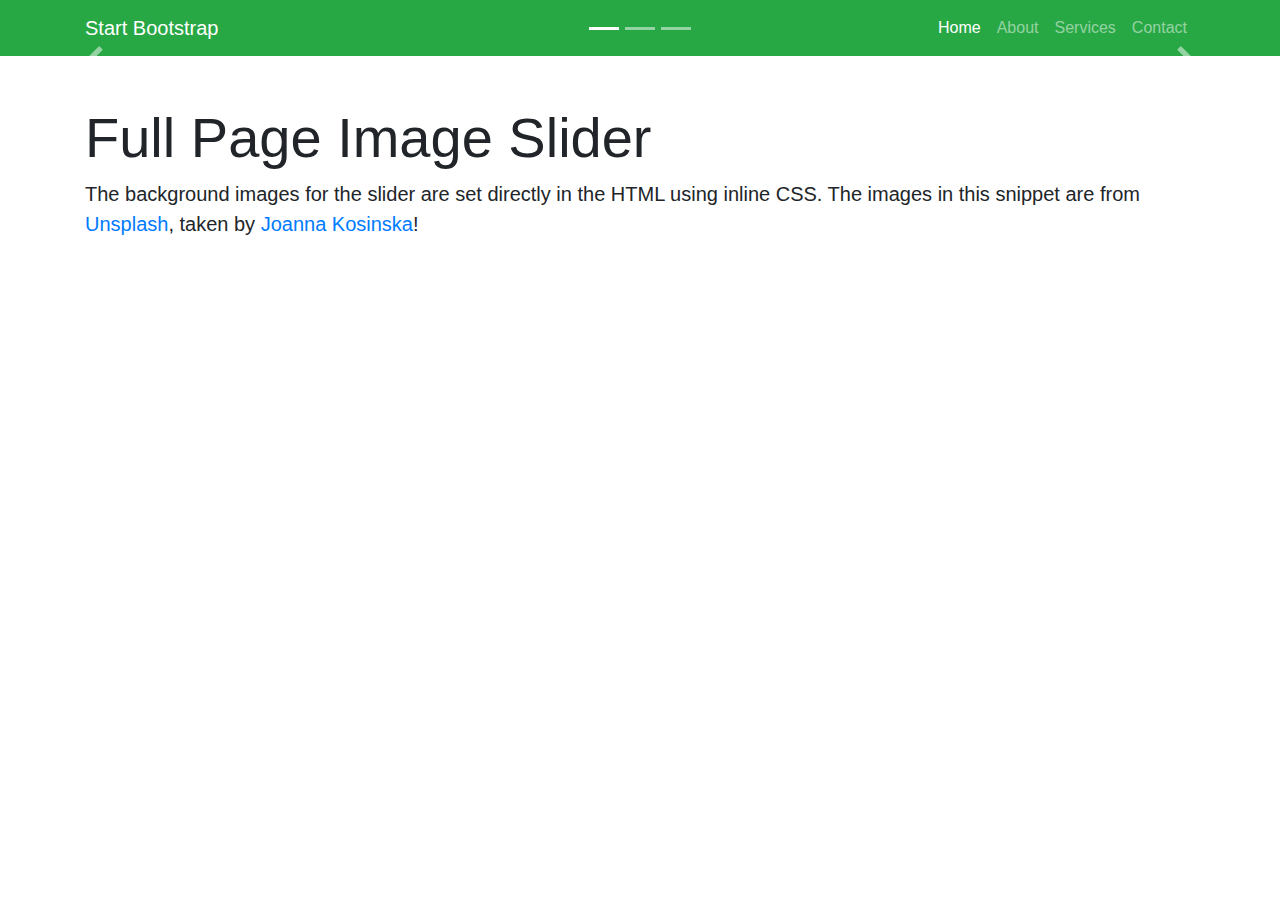
==== bootstrap-js.html @ d8c5c1ba "bootstrap-carousel" ====
<!doctype html>
<html lang="en">
<head>
    <meta charset="utf-8">
    <meta name="viewport" content="width=device-width, initial-scale=1, shrink-to-fit=no">

    <link href="css/carousel.css" rel="stylesheet" type="text/css">
    <link href="css/bootstrap.min.css" rel="stylesheet" type="text/css">
    <link href="https://stackpath.bootstrapcdn.com/bootstrap/4.3.1/js/bootstrap.bundle.min.js"
        rel="stylesheet" type="text/css">

    <title>Carousel Template · Bootstrap</title>




</head>
<body>

<!-- Navigation -->
<nav class="navbar navbar-expand-lg navbar-dark bg-success">
    <div class="container">
        <a class="navbar-brand" href="#">Start Bootstrap</a>
        <button class="navbar-toggler" type="button" data-toggle="collapse" data-target="#navbarResponsive"
                aria-controls="navbarResponsive" aria-expanded="false" aria-label="Toggle navigation">
            <span class="navbar-toggler-icon"></span>
        </button>
        <div class="collapse navbar-collapse" id="navbarResponsive">
            <ul class="navbar-nav ml-auto">
                <li class="nav-item active">
                    <a class="nav-link" href="#">Home
                        <span class="sr-only">(current)</span>
                    </a>
                </li>
                <li class="nav-item">
                    <a class="nav-link" href="#">About</a>
                </li>
                <li class="nav-item">
                    <a class="nav-link" href="#">Services</a>
                </li>
                <li class="nav-item">
                    <a class="nav-link" href="#">Contact</a>
                </li>
            </ul>
        </div>
    </div>
</nav>

<header>
    <div id="carouselExampleIndicators" class="carousel slide" data-ride="carousel">
        <ol class="carousel-indicators">
            <li data-target="#carouselExampleIndicators" data-slide-to="0" class="active"></li>
            <li data-target="#carouselExampleIndicators" data-slide-to="1"></li>
            <li data-target="#carouselExampleIndicators" data-slide-to="2"></li>
        </ol>
        <div class="carousel-inner">
            <!-- Slide One - Set the background image for this slide in the line below -->
            <div class="carousel-item active"
                 style="background-image: url('image/slide1.jpg')">
                <div class="carousel-caption">
                    <h2 class="display-4">First Slide</h2>
                    <p class="lead">This is a description for the first slide.</p>
                </div>
            </div>
            <!-- Slide Two - Set the background image for this slide in the line below -->
            <div class="carousel-item"
                 style="background-image: url('image/slide2.jpg')">
                <div class="carousel-caption">
                    <h2 class="display-4">Second Slide</h2>
                    <p class="lead">This is a description for the second slide.</p>
                </div>
            </div>
            <!-- Slide Three - Set the background image for this slide in the line below -->
            <div class="carousel-item"
                 style="background-image: url('image/slide3.jpg')">
                <div class="carousel-caption">
                    <h2 class="display-4">Third Slide</h2>
                    <p class="lead">This is a description for the third slide.</p>
                </div>
            </div>
        </div>

        <!--    Indicators    -->
        <a class="carousel-control-prev" href="#carouselExampleIndicators" role="button" data-slide="prev">
            <span class="carousel-control-prev-icon" aria-hidden="true"></span>
            <span class="sr-only">Previous</span>
        </a>
        <a class="carousel-control-next" href="#carouselExampleIndicators" role="button" data-slide="next">
            <span class="carousel-control-next-icon" aria-hidden="true"></span>
            <span class="sr-only">Next</span>
        </a>
    </div>
</header>

<!-- Page Content -->
<section class="py-5">
    <div class="container">
        <h1 class="display-4">Full Page Image Slider</h1>
        <p class="lead">The background images for the slider are set directly in the HTML using inline CSS.
            The images in this snippet are from <a href="#">Unsplash</a>,
            taken by <a href="#">Joanna Kosinska</a>!
        </p>
    </div>
</section>


<script src="https://cdnjs.cloudflare.com/ajax/libs/jquery/3.4.1/jquery.slim.min.js"></script>
<script src="https://stackpath.bootstrapcdn.com/bootstrap/4.3.1/js/bootstrap.bundle.min.js"></script>
</body>
</html>
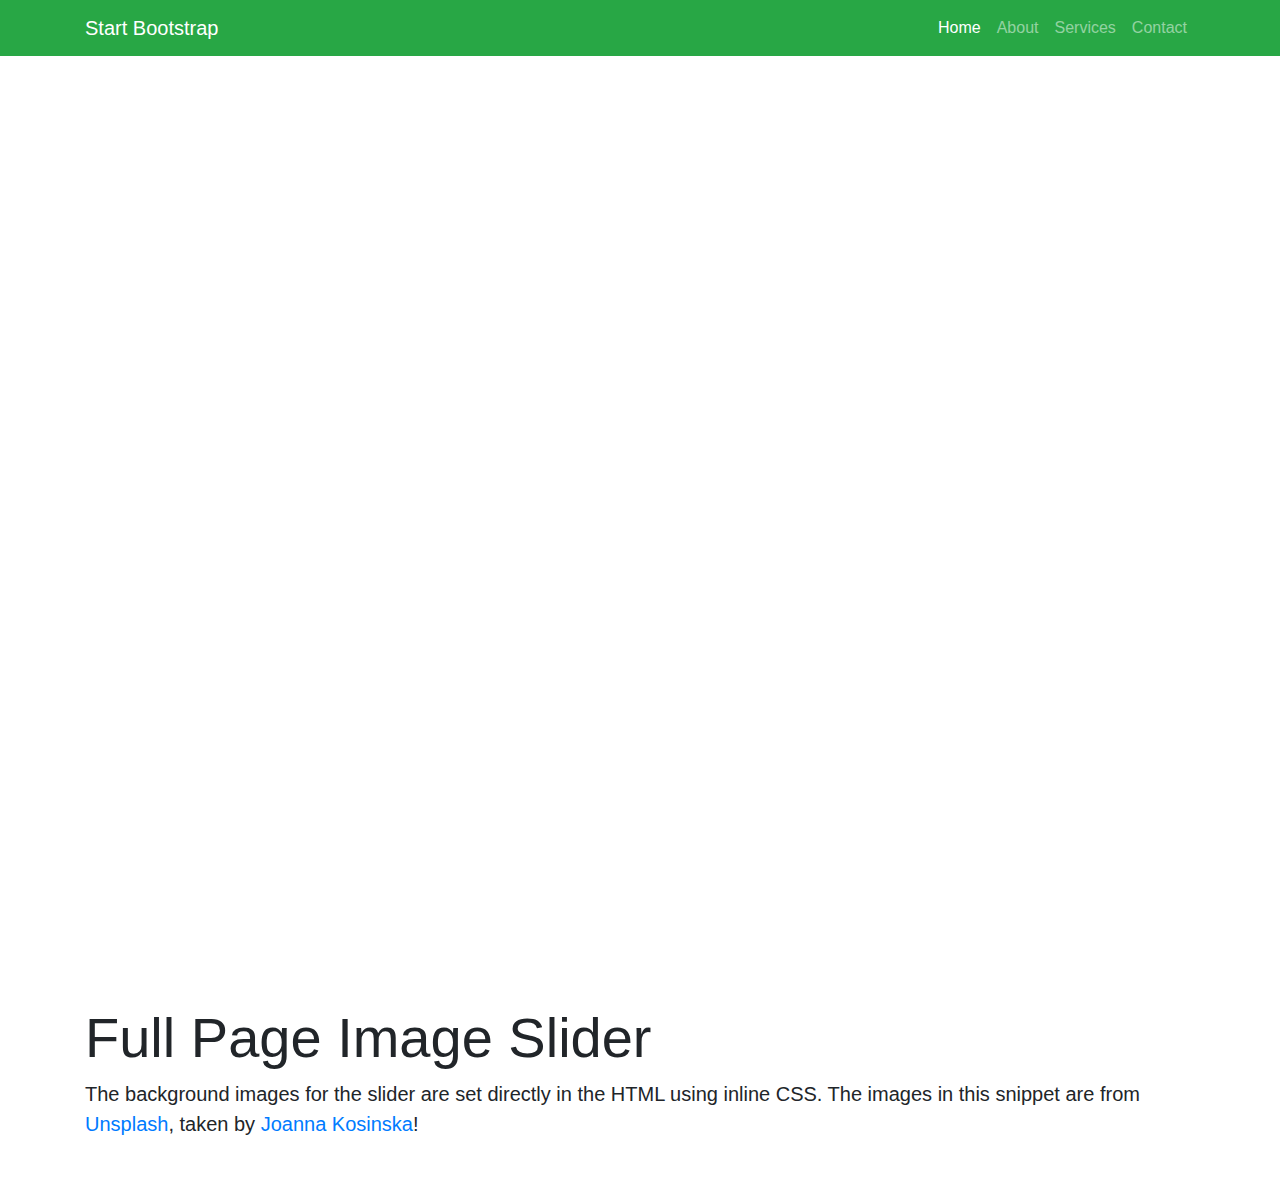
==== commit 67d2d24b: "Update bootstrap-js.html" ====
--- a/bootstrap-js.html
+++ b/bootstrap-js.html
@@ -57,7 +57,7 @@
         <div class="carousel-inner">
             <!-- Slide One - Set the background image for this slide in the line below -->
             <div class="carousel-item active"
-                 style="background-image: url('image/slide1.jpg')">
+                 style="background-image: url('https://source.unsplash.com/szFUQoyvrxM/1920x1080')">
                 <div class="carousel-caption">
                     <h2 class="display-4">First Slide</h2>
                     <p class="lead">This is a description for the first slide.</p>
@@ -65,7 +65,7 @@
             </div>
             <!-- Slide Two - Set the background image for this slide in the line below -->
             <div class="carousel-item"
-                 style="background-image: url('image/slide2.jpg')">
+                 style="background-image: url('https://source.unsplash.com/LAaSoL0LrYs/1920x1080')">
                 <div class="carousel-caption">
                     <h2 class="display-4">Second Slide</h2>
                     <p class="lead">This is a description for the second slide.</p>
@@ -73,7 +73,7 @@
             </div>
             <!-- Slide Three - Set the background image for this slide in the line below -->
             <div class="carousel-item"
-                 style="background-image: url('image/slide3.jpg')">
+                 style="background-image: url('https://source.unsplash.com/bF2vsubyHcQ/1920x1080')">
                 <div class="carousel-caption">
                     <h2 class="display-4">Third Slide</h2>
                     <p class="lead">This is a description for the third slide.</p>
--- a/css/carousel.css
+++ b/css/carousel.css
@@ -0,0 +1,9 @@
+.carousel-item {
+    height: 100vh;
+    min-height: 350px;
+    background: no-repeat center center scroll;
+    -webkit-background-size: cover;
+    -moz-background-size: cover;
+    -o-background-size: cover;
+    background-size: cover;
+}